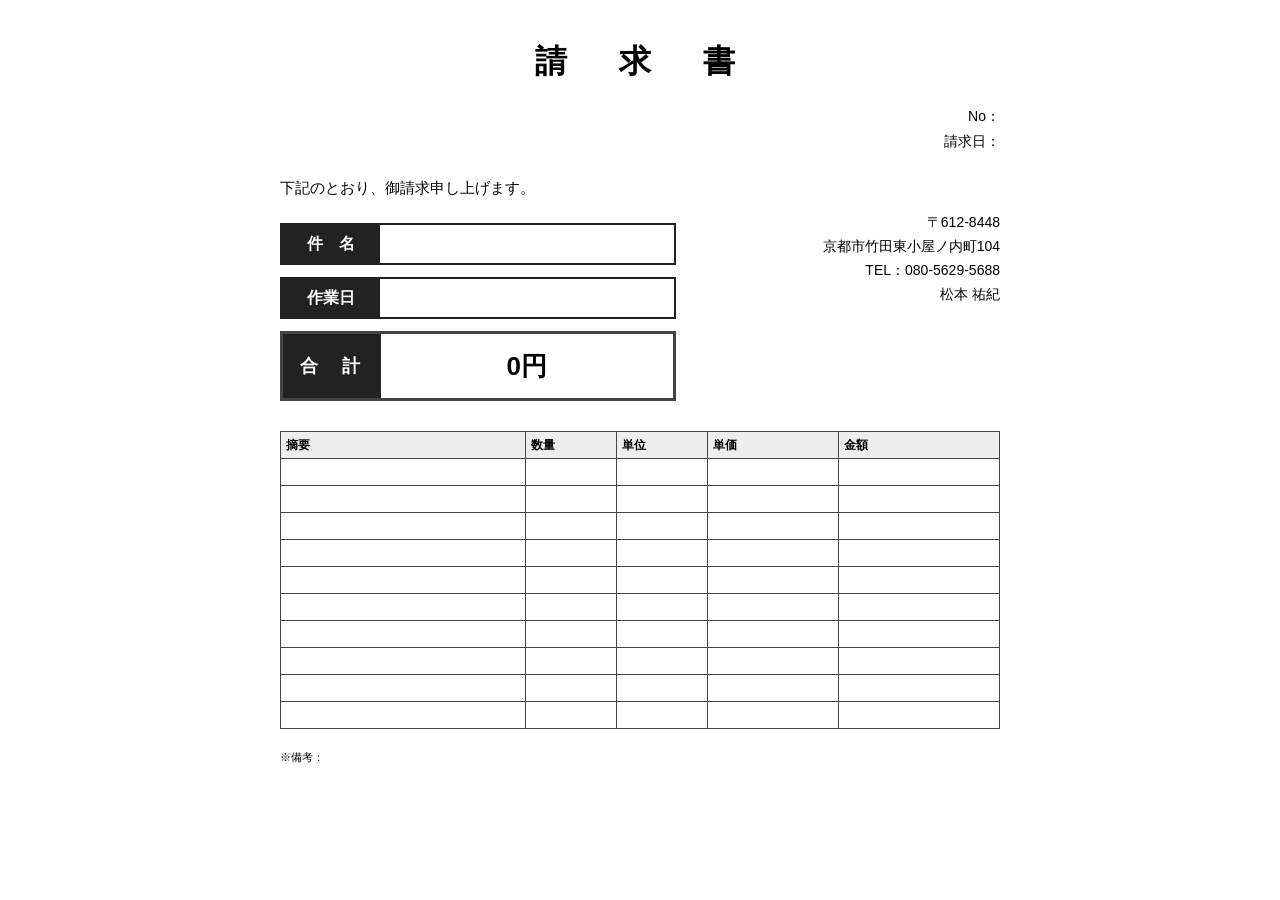
==== invoice_layout.html @ 7b8543fb "Add files via upload" ====
<!DOCTYPE html>
<html>
<head>
  <meta charset="UTF-8">
  <title>請求書プレビュー</title>

  <style>


html, body {
  background: #ffffff !important;
}

#invoice {
  background: #ffffff !important;
  padding-bottom: 40px; /* ← 最低限の余白だけ確保 */
}

body {
  -webkit-print-color-adjust: exact !important;
  print-color-adjust: exact !important;
}



    body {
      margin: 0;
      padding: 0;
      background: #f2f2f2;
      display: flex;
      justify-content: center;
      font-family: "Yu Gothic", sans-serif;
    }

    #invoice {
      width: 800px;
      background: #fff;
      padding: 40px;
      box-sizing: border-box;
    }

    /* タイトル */
    .title {
      text-align: center;
      font-size: 32px;
      font-weight: bold;
      letter-spacing: 10px;
      margin-bottom: 20px;
    }

    /* 上段：宛名 / No・請求日 */
    .header-row {
      display: flex;
      justify-content: space-between;
      margin-bottom: 25px;
    }

    .client-name {
      font-size: 22px;
      font-weight: bold;
      line-height: 1.4;
    }

    .right-header {
      text-align: right;
      font-size: 14px;
      line-height: 1.8;
    }

    .desc {
      margin-bottom: 25px;
      font-size: 15px;
    }

    /* ----------------------------------------------
       左右2カラム（件名/作業日/合計 ←→ 〒情報）
    ---------------------------------------------- */
    .main-row {
      display: flex;
      justify-content: space-between;
      align-items: flex-start;
      margin-bottom: 30px;
    }

    /* 左カラム（件名・作業日・合計） */
    .left-block {
      width: 55%;
    }

    /* 件名/作業日の黒帯＋白エリア（合計と同じ構造） */
    .info-row {
      display: flex;
      width: 100%;
      margin-bottom: 12px;
      height: 42px;
      border: 2px solid #222;
      box-sizing: border-box;
    }

    .info-label {
      width: 25%;
      background: #222;
      color: #fff;
      display: flex;
      justify-content: center;
      align-items: center;
      font-weight: bold;
      font-size: 16px;
    }

    .info-value {
      width: 75%;
      padding: 8px 10px;
      display: flex;
      align-items: center;
      font-size: 16px;
      box-sizing: border-box;
    }

    /* 合計枠（件名/作業日と同じ横構造） */
    .total-box {
      width: 100%;
      height: 70px;
      border: 3px solid #444;
      display: flex;
      margin-top: 10px;
      box-sizing: border-box;
    }

    .total-label {
      width: 25%;
      background: #222;
      color: #fff;
      display: flex;
      justify-content: center;
      align-items: center;
      font-size: 18px;
      font-weight: bold;
      letter-spacing: 3px;
    }

    .total-amount {
      width: 75%;
      display: flex;
      justify-content: center;
      align-items: center;
      font-size: 26px;
      font-weight: bold;
    }

    /* 右カラム（請求者情報） */
    .right-block {
  width: 40%;
  text-align: right;
  font-size: 14px;
  line-height: 1.7;
  white-space: pre-line;
  margin-top: -12px;   /* ★ 件名黒帯の上端に合わせて持ち上げる */
}


    /* 明細テーブル（1ページに収まるよう調整済み） */
    table {
      width: 100%;
      border-collapse: collapse;
      margin-bottom: 20px;
      font-size: 12px;
    }

    th, td {
      border: 1.5px solid #444;
      padding: 3px 5px;
      height: 20px;
      text-align: left;
    }

    th {
      background: #eee;
      font-weight: bold;
    }

    .note {
      font-size: 11px;
      line-height: 1.6;
    }
  </style>
</head>

<body>
  <div id="invoice">

    <!-- タイトル -->
    <div class="title">請　求　書</div>

    <!-- 上段：宛名 / No・請求日 -->
    <div class="header-row">
      <div class="client-name" id="client-name">　御中</div>

      <div class="right-header">
        No：<span id="inv-no"></span><br>
        請求日：<span id="inv-date"></span>
      </div>
    </div>

    <div class="desc">下記のとおり、御請求申し上げます。</div>

    <!-- 左右2カラム -->
    <div class="main-row">

      <!-- 左：件名 / 作業日 / 合計 -->
      <div class="left-block">

        <div class="info-row">
          <div class="info-label">件　名</div>
          <div class="info-value" id="subject"></div>
        </div>

        <div class="info-row">
          <div class="info-label">作業日</div>
          <div class="info-value" id="work-date"></div>
        </div>

        <div class="total-box">
          <div class="total-label">合　計</div>
          <div class="total-amount"><span id="total"></span> 円</div>
        </div>

      </div>

      <!-- 右：請求者情報 -->
      <div class="right-block">〒612-8448
京都市竹田東小屋ノ内町104
TEL：080-5629-5688
松本 祐紀
      </div>

    </div>

    <!-- 明細表 -->
    <table>
      <thead>
        <tr>
          <th>摘要</th>
          <th style="width:80px;">数量</th>
          <th style="width:80px;">単位</th>
          <th style="width:120px;">単価</th>
          <th style="width:150px;">金額</th>
        </tr>
      </thead>
      <tbody id="details-body"></tbody>
    </table>

    <!-- 備考 -->
<div class="note">
※備考：<br>
<pre id="note-text"></pre>
</div>

  </div>

  <script src="script.js"></script>
</body>
</html>
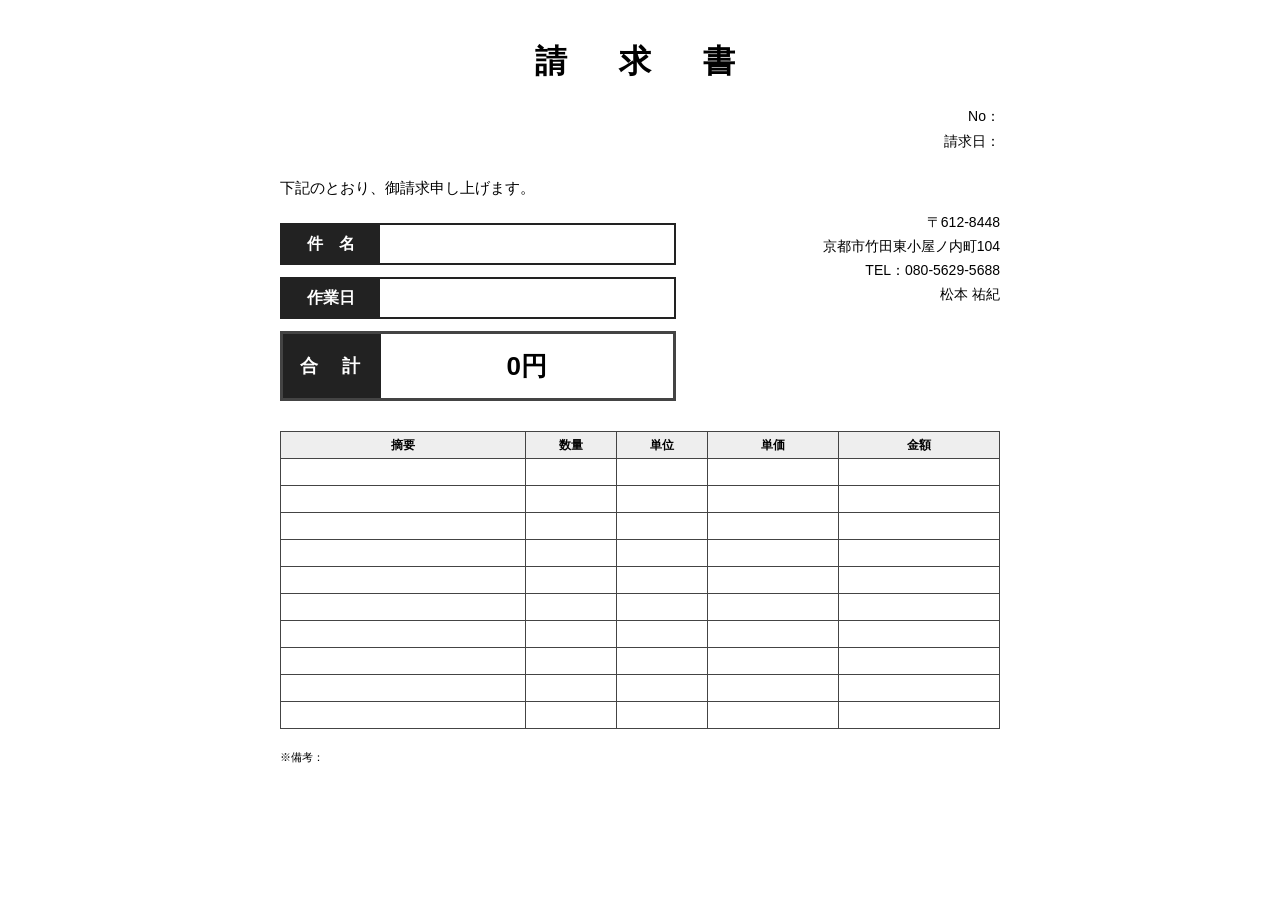
==== commit d351f5cc: "Add files via upload" ====
--- a/invoice_layout.html
+++ b/invoice_layout.html
@@ -171,7 +171,8 @@
       border: 1.5px solid #444;
       padding: 3px 5px;
       height: 20px;
-      text-align: left;
+      text-align: center;  /* ← これだけで中央揃えになる */
+      vertical-align: middle; /* ← 上下も中央にして綺麗に見せる */
     }
 
     th {
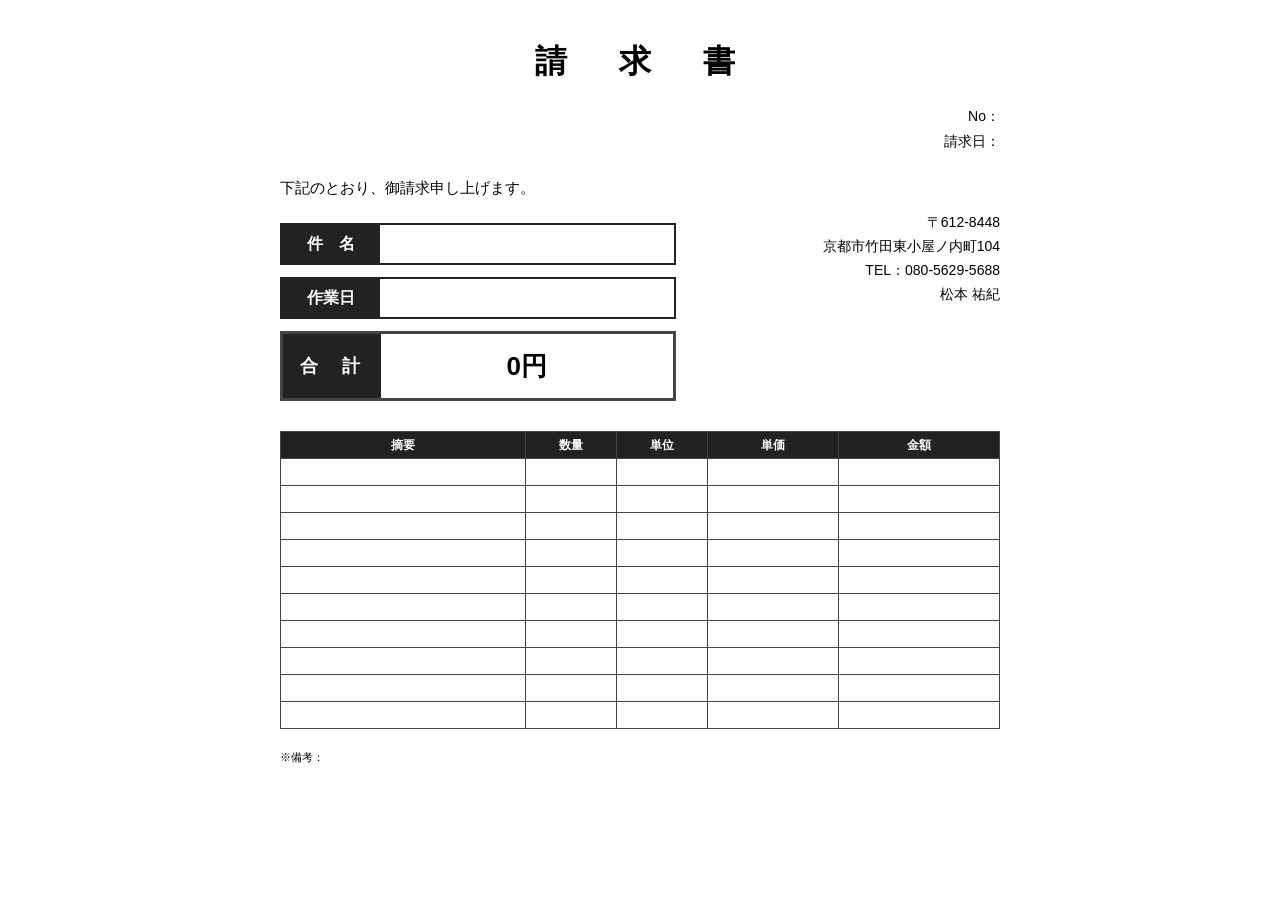
==== commit 84ee251a: "Add files via upload" ====
--- a/invoice_layout.html
+++ b/invoice_layout.html
@@ -176,9 +176,16 @@
     }
 
     th {
-      background: #eee;
-      font-weight: bold;
-    }
+  background: #222;     /* ← 黒帯と同じ色 */
+  color: #fff;          /* ← 白文字 */
+  font-weight: bold;
+  text-align: center;
+  vertical-align: middle;
+  border: 1.5px solid #444;
+  padding: 3px 5px;
+  height: 20px;
+}
+
 
     .note {
       font-size: 11px;
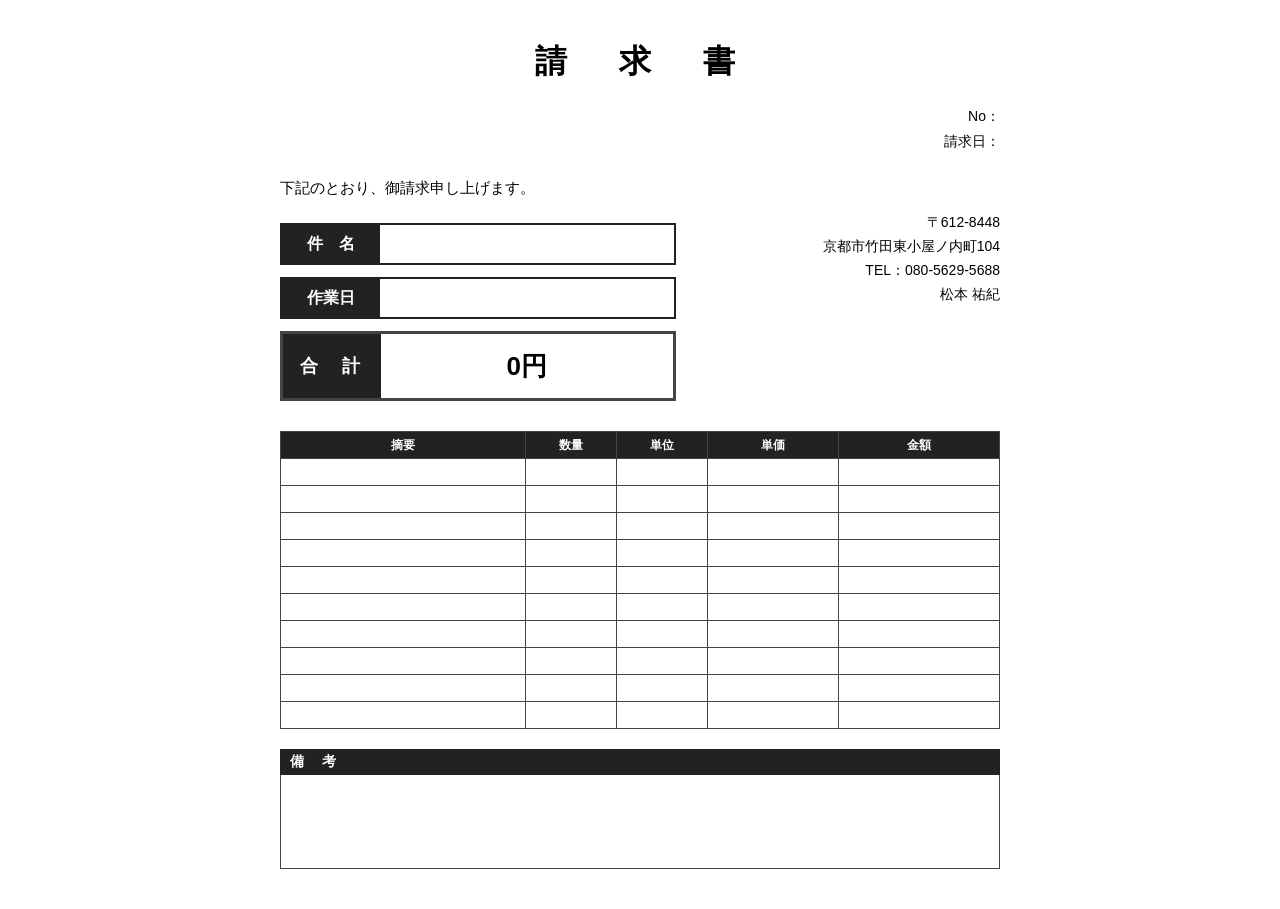
==== commit a6c5c793: "Add files via upload" ====
--- a/invoice_layout.html
+++ b/invoice_layout.html
@@ -191,6 +191,31 @@
       font-size: 11px;
       line-height: 1.6;
     }
+    
+
+/* 備考の黒帯 */
+.note-label {
+  background: #222;
+  color: #fff;
+  padding: 4px 10px; /* ← ここを小さくすると縦幅が細くなる！ */
+  font-weight: bold;
+  font-size: 14px;  /* ← 少し小さくすると黒帯が“締まる” */
+  letter-spacing: 2px;
+  box-sizing: border-box;
+}
+
+
+/* 備考の本文（白背景の箱） */
+.note-content {
+  padding: 10px 12px;
+  font-size: 13px;
+  white-space: pre-wrap; /* ← 改行を忠実に再現 */
+  border: 1.5px solid #444;
+  border-top: none; /* 黒帯と境界線が重複しないように */
+  box-sizing: border-box;
+}
+
+
   </style>
 </head>
 
@@ -258,10 +283,12 @@
       <tbody id="details-body"></tbody>
     </table>
 
-    <!-- 備考 -->
-<div class="note">
-※備考：<br>
-<pre id="note-text"></pre>
+<!-- 備考 -->
+<div class="note-section">
+  <div class="note-label">備　考</div>
+  <div class="note-content">
+    <pre id="note-text"></pre>
+  </div>
 </div>
 
   </div>
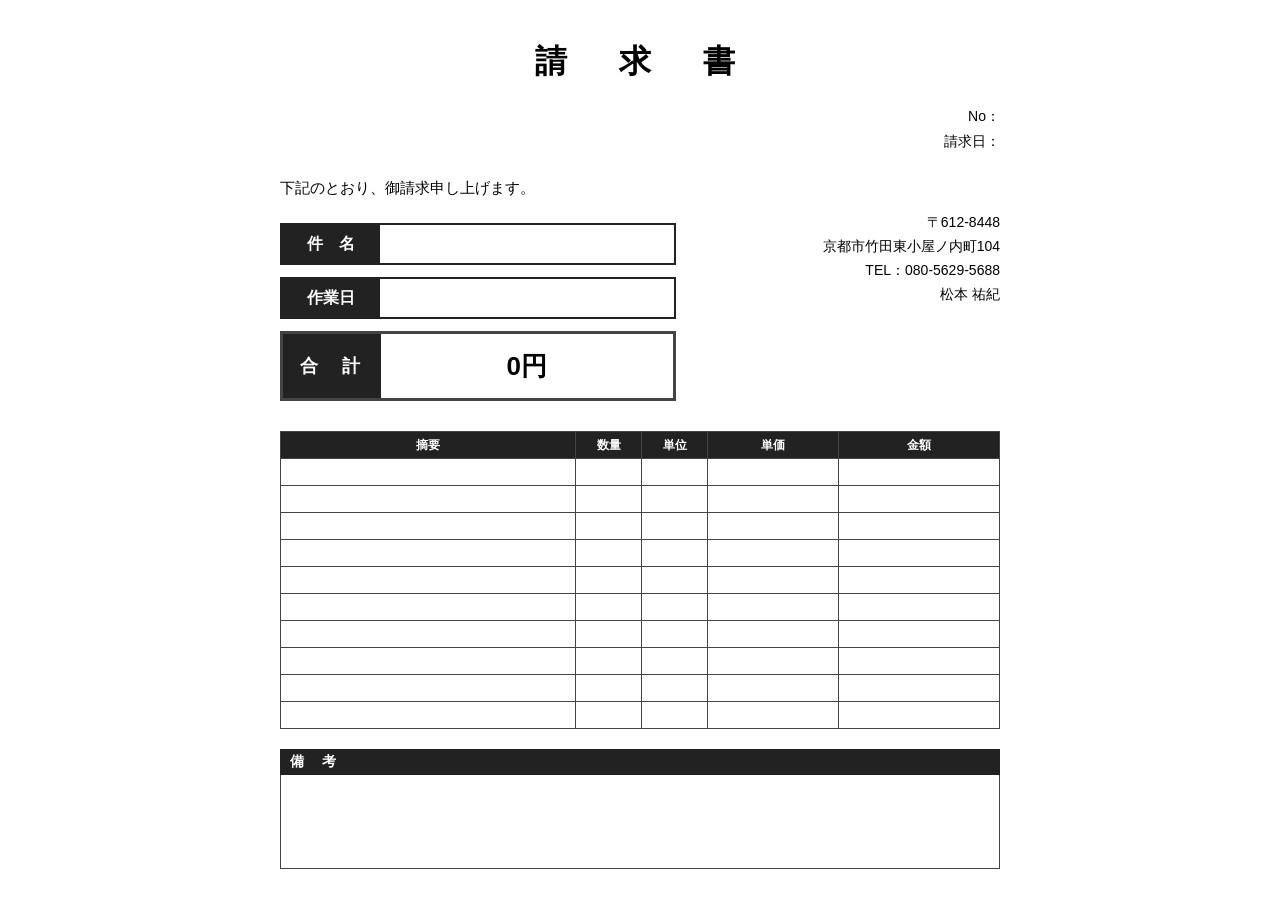
==== commit a21bfcdd: "Add files via upload" ====
--- a/invoice_layout.html
+++ b/invoice_layout.html
@@ -271,15 +271,15 @@
 
     <!-- 明細表 -->
     <table>
-      <thead>
-        <tr>
-          <th>摘要</th>
-          <th style="width:80px;">数量</th>
-          <th style="width:80px;">単位</th>
-          <th style="width:120px;">単価</th>
-          <th style="width:150px;">金額</th>
-        </tr>
-      </thead>
+<thead>
+  <tr>
+    <th>摘要</th>
+    <th style="width:55px; text-align:center;">数量</th>
+    <th style="width:55px; text-align:center;">単位</th>
+    <th style="width:120px; text-align:center;">単価</th>
+    <th style="width:150px; text-align:center;">金額</th>
+  </tr>
+</thead>
       <tbody id="details-body"></tbody>
     </table>
 
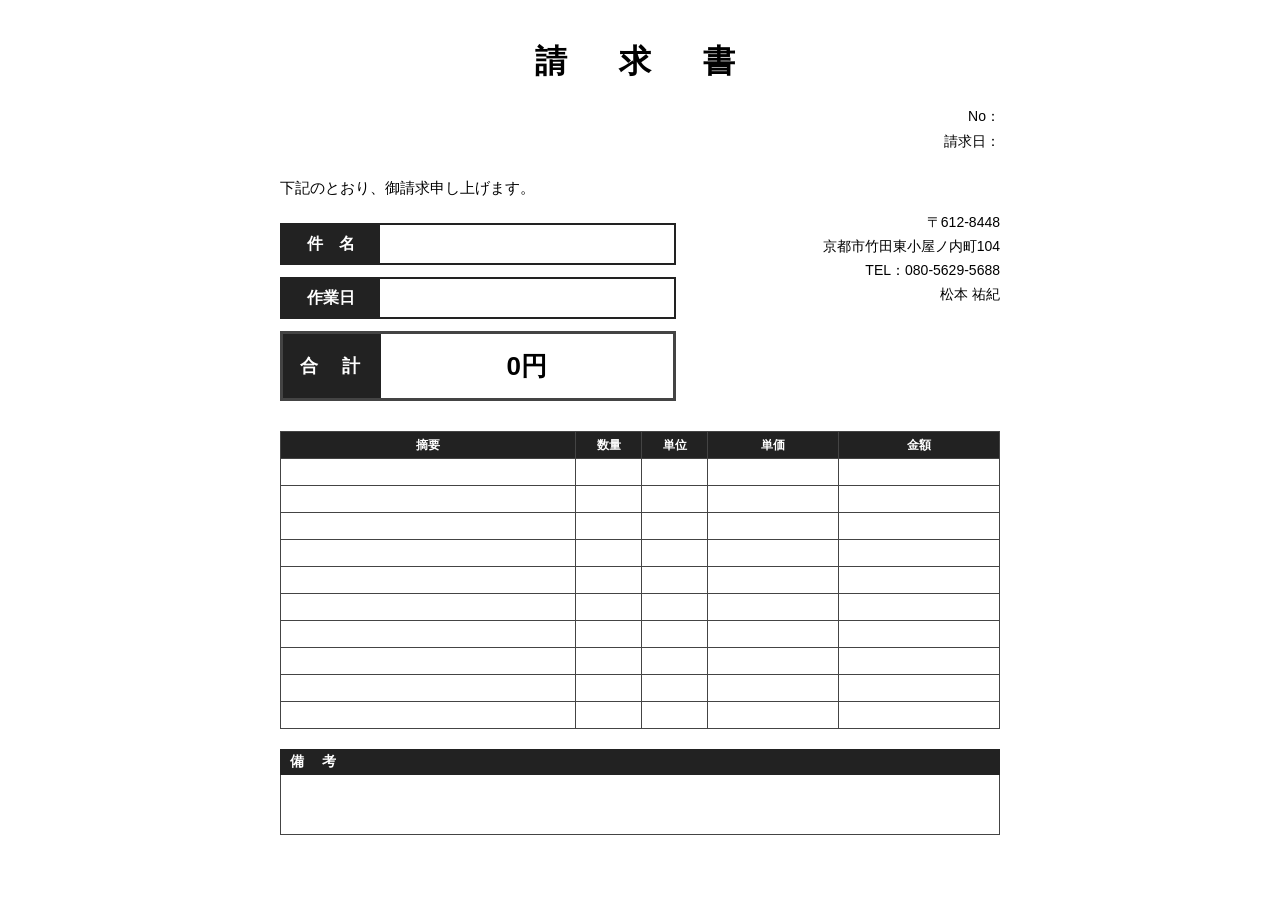
==== commit c29b78d5: "Add files via upload" ====
--- a/invoice_layout.html
+++ b/invoice_layout.html
@@ -209,11 +209,15 @@
 .note-content {
   padding: 10px 12px;
   font-size: 13px;
-  white-space: pre-wrap; /* ← 改行を忠実に再現 */
+  white-space: pre-wrap;
   border: 1.5px solid #444;
-  border-top: none; /* 黒帯と境界線が重複しないように */
+  border-top: none;
   box-sizing: border-box;
-}
+
+  height: 60px;         /* ← ★ これを追加！高さを固定 */
+  overflow: hidden;     /* ← ★ はみ出し防止（必要なら） */
+}
+
 
 
   </style>
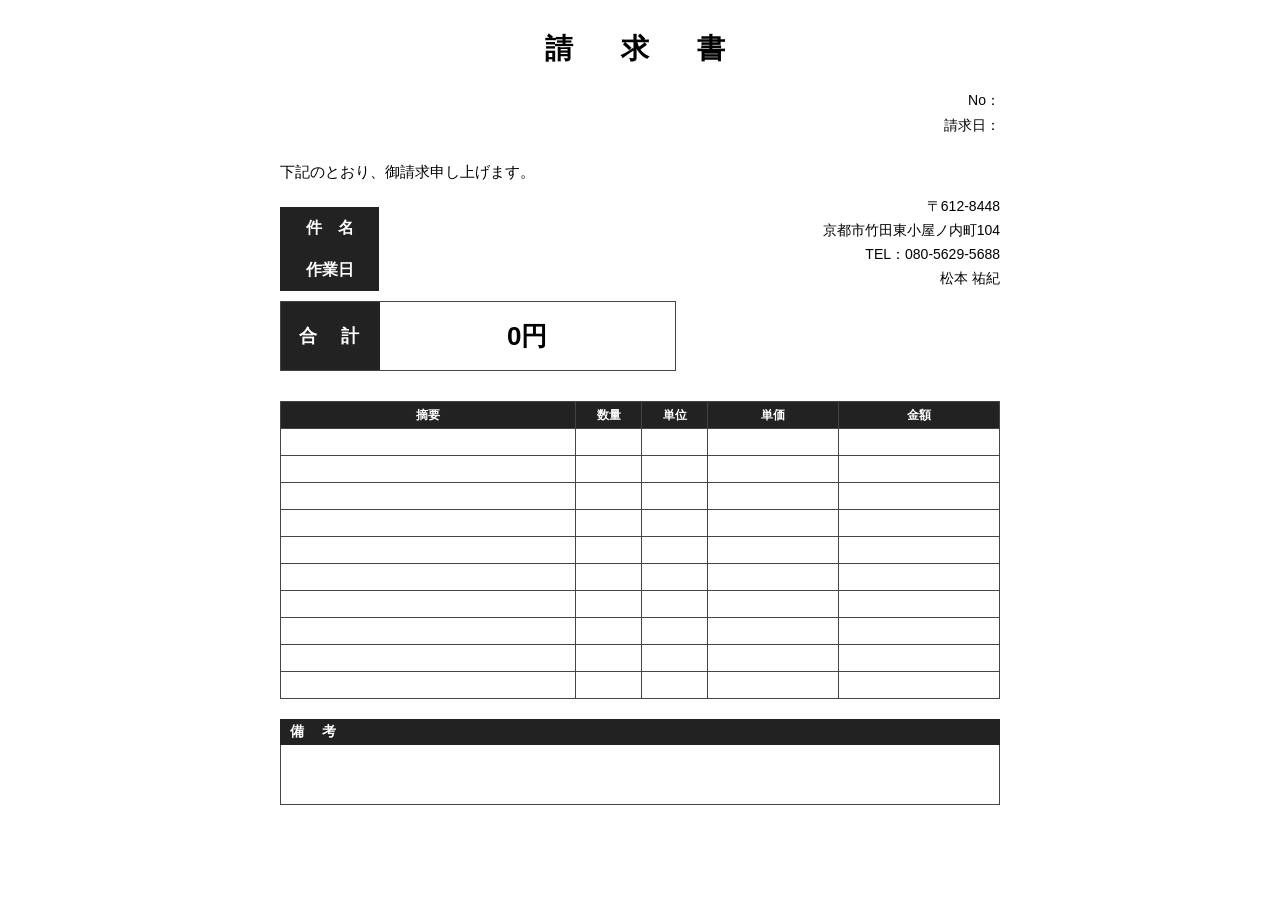
==== commit 09eb6494: "Add files via upload" ====
--- a/invoice_layout.html
+++ b/invoice_layout.html
@@ -42,10 +42,11 @@
     /* タイトル */
     .title {
       text-align: center;
-      font-size: 32px;
+      font-size: 28px;
       font-weight: bold;
       letter-spacing: 10px;
       margin-bottom: 20px;
+      margin-top: -10px; /* ← これが「少し上」にする魔法 */
     }
 
     /* 上段：宛名 / No・請求日 */
@@ -91,9 +92,8 @@
     .info-row {
       display: flex;
       width: 100%;
-      margin-bottom: 12px;
+      margin-bottom: 0px;
       height: 42px;
-      border: 2px solid #222;
       box-sizing: border-box;
     }
 
@@ -121,7 +121,7 @@
     .total-box {
       width: 100%;
       height: 70px;
-      border: 3px solid #444;
+      border: 1.5px solid #444;
       display: flex;
       margin-top: 10px;
       box-sizing: border-box;
@@ -168,7 +168,7 @@
     }
 
     th, td {
-      border: 1.5px solid #444;
+      border: 1px solid #444;
       padding: 3px 5px;
       height: 20px;
       text-align: center;  /* ← これだけで中央揃えになる */
@@ -210,7 +210,7 @@
   padding: 10px 12px;
   font-size: 13px;
   white-space: pre-wrap;
-  border: 1.5px solid #444;
+  border: 1px solid #444;
   border-top: none;
   box-sizing: border-box;
 
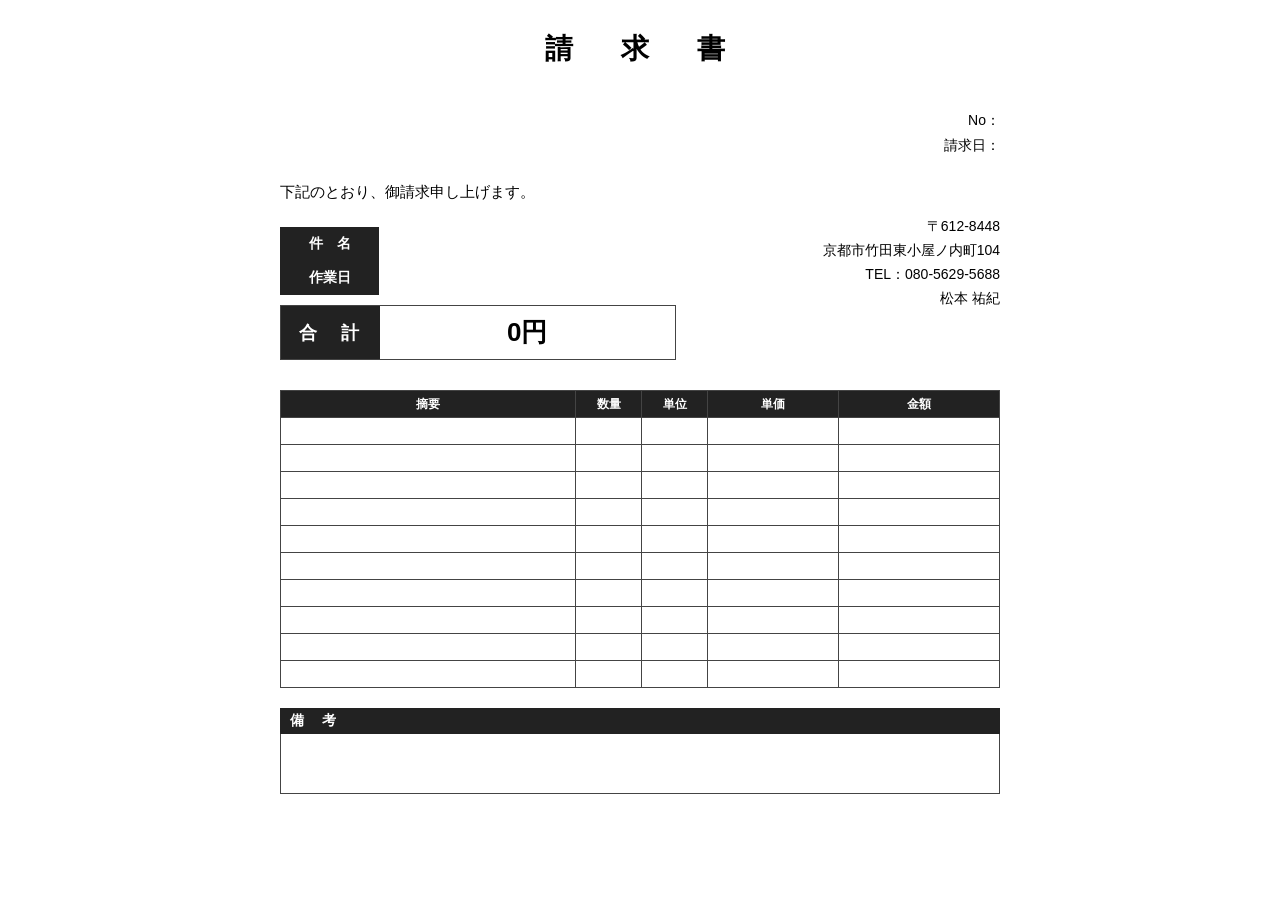
==== commit bb9600dd: "Add files via upload" ====
--- a/invoice_layout.html
+++ b/invoice_layout.html
@@ -45,7 +45,7 @@
       font-size: 28px;
       font-weight: bold;
       letter-spacing: 10px;
-      margin-bottom: 20px;
+      margin-bottom: 40px;
       margin-top: -10px; /* ← これが「少し上」にする魔法 */
     }
 
@@ -93,7 +93,7 @@
       display: flex;
       width: 100%;
       margin-bottom: 0px;
-      height: 42px;
+      height: 34px;
       box-sizing: border-box;
     }
 
@@ -105,7 +105,7 @@
       justify-content: center;
       align-items: center;
       font-weight: bold;
-      font-size: 16px;
+      font-size: 14px;
     }
 
     .info-value {
@@ -120,7 +120,7 @@
     /* 合計枠（件名/作業日と同じ横構造） */
     .total-box {
       width: 100%;
-      height: 70px;
+      height: 55px;
       border: 1.5px solid #444;
       display: flex;
       margin-top: 10px;
